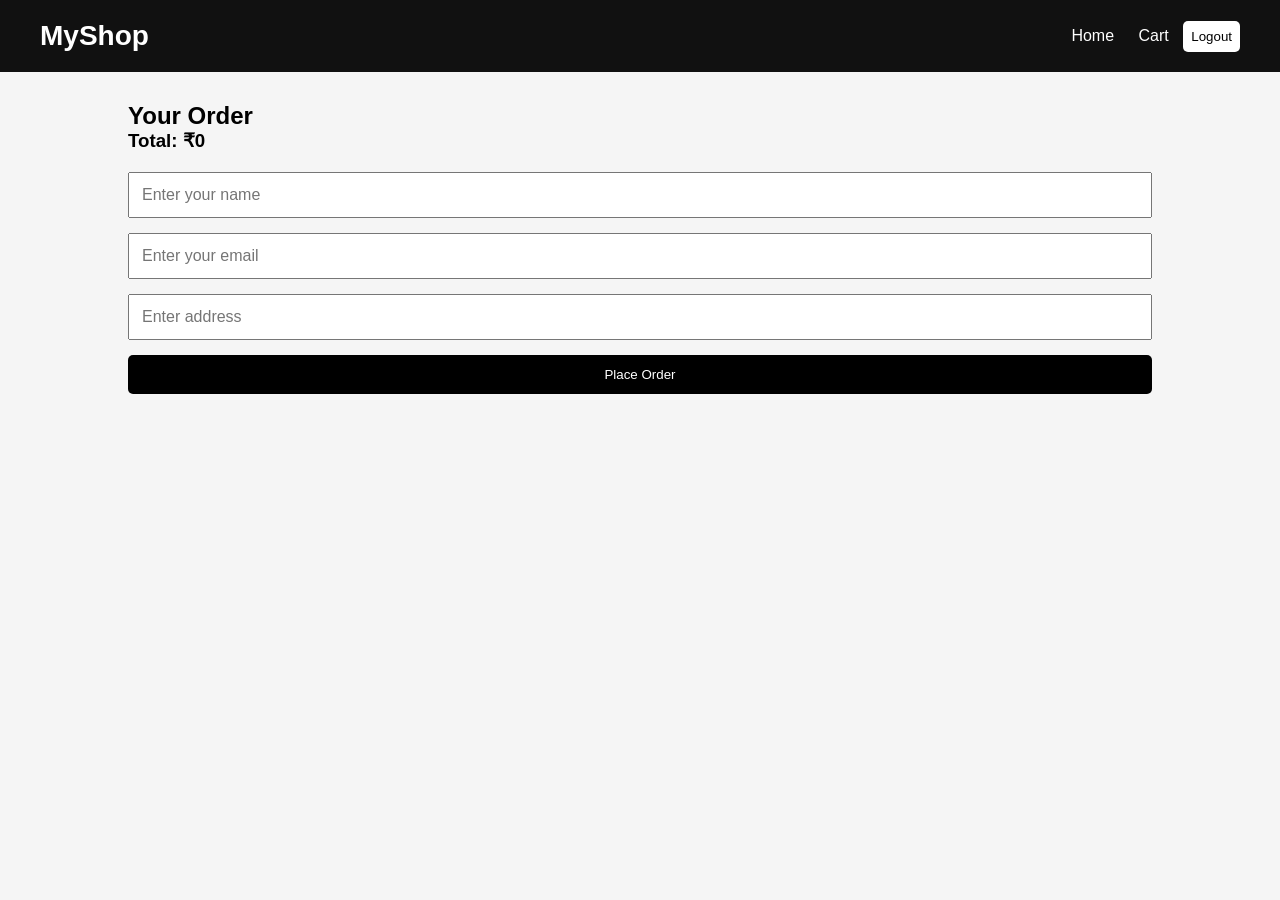
==== checkout.html @ a97afc4c "Uploading Files Uploading Files" ====
<!DOCTYPE html>
<html lang="en">
<head>
  <meta charset="UTF-8">
  <meta name="viewport" content="width=device-width, initial-scale=1.0">
  <title>Checkout</title>

  <link rel="stylesheet" href="style.css">
</head>
<body>

  <nav class="navbar">
  <h1 class="logo">MyShop</h1>

  <div>
    <a href="index.html">Home</a>
    <a href="checkout.html">Cart</a>
    <button onclick="logout()">Logout</button>
  </div>
</nav>

  <div class="checkout-container">

    <h2>Your Order</h2>

    <div id="checkout-items"></div>

    <h3 id="checkout-total">Total: ₹0</h3>

    <form class="checkout-form">

      <input type="text" placeholder="Enter your name">

      <input type="email" placeholder="Enter your email">

      <input type="text" placeholder="Enter address">

      <button type="button" onclick="placeOrder()">
        Place Order
      </button>

    </form>

  </div>

  <script src="checkout.js"></script>

</body>
</html>
---- style.css ----
*{
    margin: 0;
    padding: 0;
    box-sizing: border-box;
    font-family: Arial;
}

body{
    background-color: #f5f5f5;
}

/* Navbar */
nav{
    background-color: #222;
    color: white;

    display: flex;
    justify-content: space-between;
    align-items: center;

    padding: 15px 30px;
}

.cart{
    font-size: 20px;
}

/* Products */
.products{
    display: flex;
    justify-content: center;
    gap: 20px;

    flex-wrap: wrap;

    padding: 40px;
}

/* Product Card */
.product-card{
    background: white;

    width: 250px;

    padding: 20px;

    border-radius: 10px;

    text-align: center;

    box-shadow: 0 0 10px rgba(0,0,0,0.1);
}

.product-card img{
    width: 100%;
    border-radius: 10px;
}

.product-card h2{
    margin: 15px 0;
}

.product-card p{
    font-size: 20px;
    color: green;

    margin-bottom: 15px;
}

button{
    background: black;
    color: white;

    border: none;

    padding: 10px 20px;

    cursor: pointer;

    border-radius: 5px;
}

button:hover{
    background: orange;
}
.cart-items {
  display: flex;
  flex-direction: column;
  align-items: center;
  gap: 10px;
  margin: 20px;
}

.cart-item {
  background: white;
  padding: 10px;
  width: 300px;
  border-radius: 10px;
  box-shadow: 0 0 10px rgba(0,0,0,0.1);
}
/* NAVBAR */
.navbar {
  background: #111;
  color: white;

  display: flex;
  justify-content: space-between;
  align-items: center;

  padding: 20px 40px;

  position: sticky;
  top: 0;
}

.logo {
  font-size: 28px;
}

.cart {
  font-size: 20px;
  background: orange;
  padding: 10px 15px;
  border-radius: 10px;
  color: black;
  font-weight: bold;
}

/* PRODUCTS */
.products {
  display: grid;

  grid-template-columns: repeat(auto-fit, minmax(250px, 1fr));

  gap: 20px;

  padding: 40px;
}

/* PRODUCT CARD */
.product-card {
  background: white;

  border-radius: 15px;

  overflow: hidden;

  box-shadow: 0 5px 15px rgba(0,0,0,0.1);

  transition: 0.3s;
}

.product-card:hover {
  transform: translateY(-5px);
}

.product-card img {
  width: 100%;
  height: 250px;
  object-fit: cover;
}

.product-card h2,
.product-card p {
  padding: 10px 15px;
}

.product-card button {
  margin: 15px;

  width: calc(100% - 30px);

  padding: 12px;

  background: black;
  color: white;

  border: none;

  border-radius: 8px;

  cursor: pointer;

  font-size: 16px;
}

.product-card button:hover {
  background: orange;
  color: black;
}
.search-box {
  text-align: center;
  margin: 30px;
}

.search-box input {
  width: 300px;

  padding: 12px;

  border: 1px solid #ccc;

  border-radius: 10px;

  font-size: 16px;
}
.checkout-container {
  width: 80%;
  margin: 30px auto;
}

.checkout-form {
  display: flex;
  flex-direction: column;
  gap: 15px;

  margin-top: 20px;
}

.checkout-form input {
  padding: 12px;
  font-size: 16px;
}

.checkout-form button {
  padding: 12px;

  background: black;
  color: white;

  border: none;

  cursor: pointer;
}
.login-container {
  width: 300px;
  margin: 100px auto;
  padding: 20px;

  box-shadow: 0 0 10px rgba(0,0,0,0.2);
  text-align: center;
  border-radius: 10px;
}

.login-container input {
  width: 90%;
  padding: 10px;
  margin: 10px 0;
}

.login-container button {
  width: 100%;
  padding: 10px;
  background: black;
  color: white;
  border: none;
  cursor: pointer;
}

#error {
  color: red;
}
.navbar a {
  color: white;
  margin: 0 10px;
  text-decoration: none;
}
.navbar button {
  padding: 8px;
  cursor: pointer;
  background: white;
  color: black;   /* ✅ THIS FIXES TEXT VISIBILITY */
  border: none;
  border-radius: 5px;
}
.nav-links {
  display: flex;
  align-items: center;
  gap: 15px;
}

.cart-text {
  display: flex;
  align-items: center;
  gap: 5px;
  cursor: default;
}
.nav-links * {
  pointer-events: auto;
}
.qty-buttons {
  display: flex;
  align-items: center;
  gap: 10px;
  margin: 10px;
}

.qty-buttons button {
  padding: 5px 10px;
  cursor: pointer;
  font-size: 18px;
}
.logout-btn {
  padding: 8px 12px;
  background: red;
  color: white;
  border: none;
  border-radius: 5px;
  cursor: pointer;
}
@media (max-width: 768px) {

  /* Navbar */
  .navbar {
    flex-direction: column;
    text-align: center;
    gap: 10px;
  }

  .nav-links {
    flex-direction: column;
    gap: 10px;
  }

  /* Product layout */
  .products {
    display: grid;
    grid-template-columns: 1fr;
  }

  /* Product card */
  .product-card {
    width: 90%;
    margin: auto;
  }

  /* Buttons */
  button {
    width: 100%;
  }

  /* Search box */
  .search-box input {
    width: 90%;
  }
}
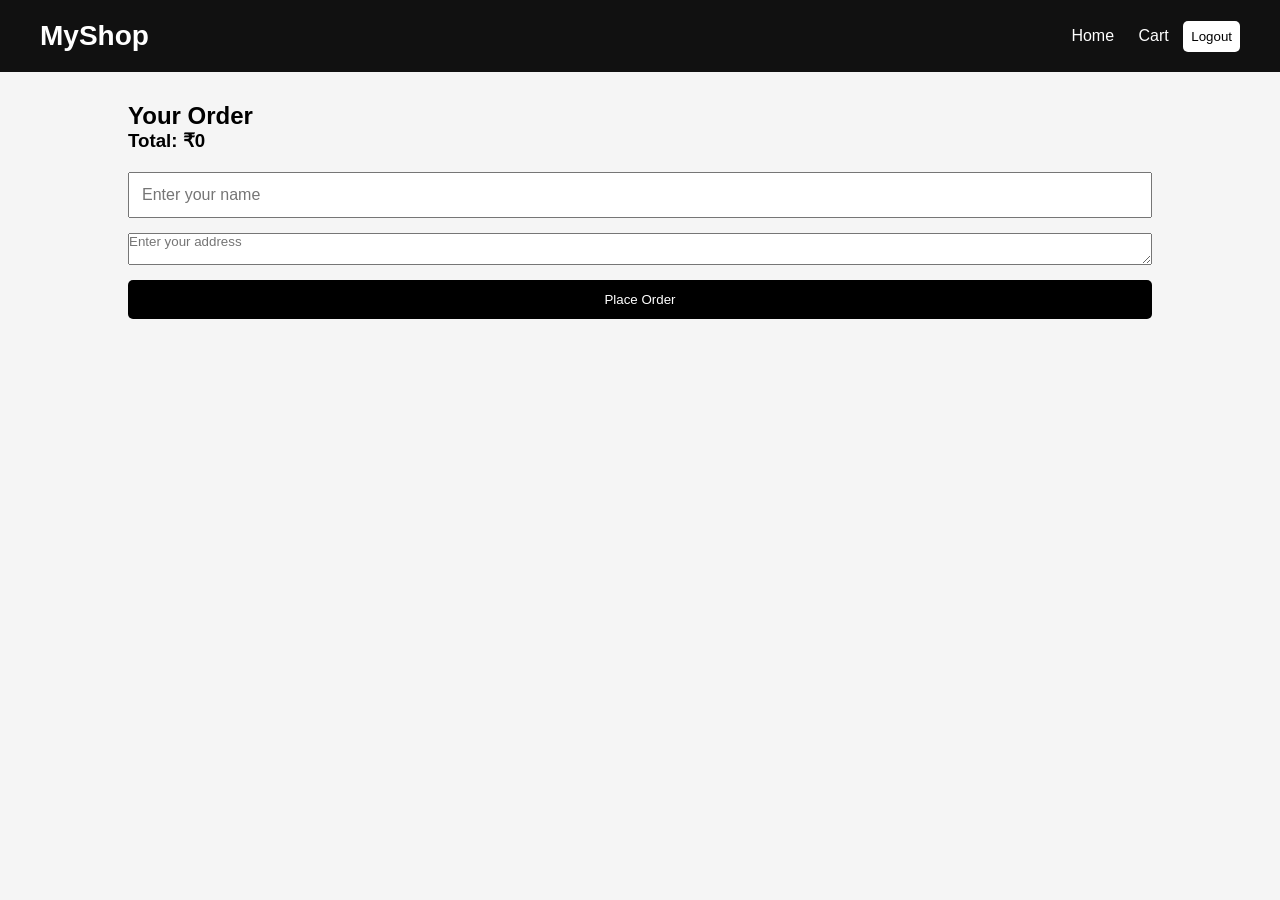
==== commit 4ba57d1c: "Update checkout.html update checkout page" ====
--- a/checkout.html
+++ b/checkout.html
@@ -29,21 +29,19 @@
 
     <form class="checkout-form">
 
-      <input type="text" placeholder="Enter your name">
+  <input type="text" placeholder="Enter your name">
 
-      <input type="email" placeholder="Enter your email">
+  <textarea placeholder="Enter your address"></textarea>
 
-      <input type="text" placeholder="Enter address">
+  <button type="button" onclick="placeOrder()">
+    Place Order
+  </button>
 
-      <button type="button" onclick="placeOrder()">
-        Place Order
-      </button>
-
-    </form>
+</form>
 
   </div>
 
   <script src="checkout.js"></script>
 
 </body>
-</html>+</html>
